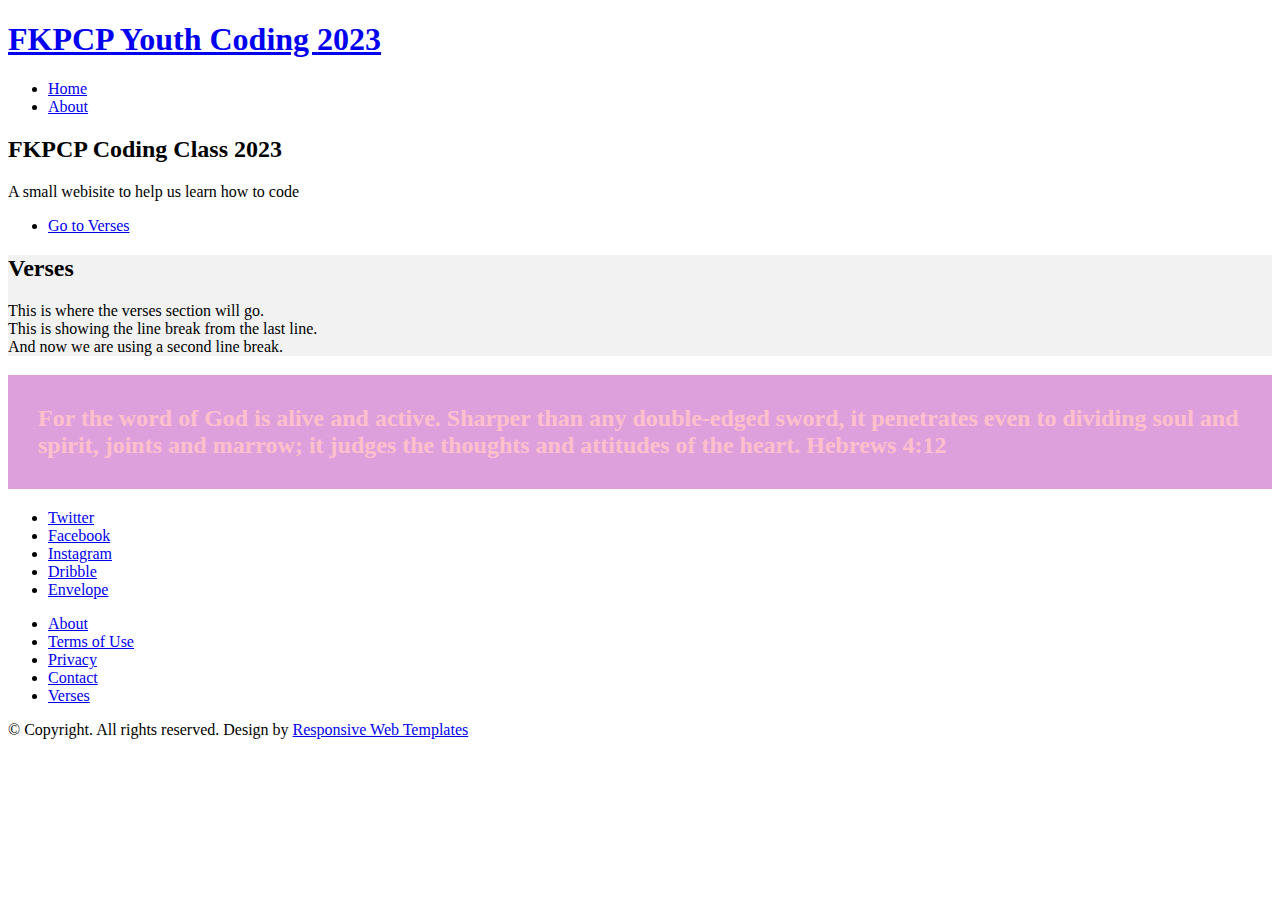
==== index.html @ e1b589cd "Finished my homework" ====
<!DOCTYPE HTML>

<html>
<head>
    <title>My Coding Project</title>
    <meta http-equiv="content-type" content="text/html; charset=utf-8"/>
    <meta name="description" content=""/>
    <meta name="keywords" content=""/>
    <!--[if lte IE 8]>
    <script src="css/ie/html5shiv.js"></script><![endif]-->
    <script src="js/jquery.min.js"></script>
    <script src="js/jquery.dropotron.min.js"></script>
    <script src="js/jquery.scrollgress.min.js"></script>
    <script src="js/jquery.scrolly.min.js"></script>
    <script src="js/jquery.slidertron.min.js"></script>
    <script src="js/skel.min.js"></script>
    <script src="js/skel-layers.min.js"></script>
    <script src="js/init.js"></script>
    <noscript>
        <link rel="stylesheet" href="css/skel.css"/>
        <link rel="stylesheet" href="css/style.css"/>
        <link rel="stylesheet" href="css/style-xlarge.css"/>
        <link rel="stylesheet" href="./styles.css"/>
    </noscript>
    <!--[if lte IE 9]>
    <link rel="stylesheet" href="css/ie/v9.css"/><![endif]-->
    <!--[if lte IE 8]>
    <link rel="stylesheet" href="css/ie/v8.css"/><![endif]-->
</head>
<body class="landing">

<!-- Header DO NOT CHANGE -->
<header id="header" class="alt skel-layers-fixed">
    <h1><a href="index.html">FKPCP Youth Coding <span>2023</span></a></h1>
    <nav id="nav">
        <ul>
            <li><a href="index.html">Home</a></li>
            <li><a href="about.html">About</a></li>
        </ul>
    </nav>
</header>

<!-- Banner -->
<section id="banner">
    <div class="inner">
        <!-- C.1-1 -->
        <h2>FKPCP Coding Class 2023</h2>
        <!-- C.1-2 -->
        <p>A small webisite to help us learn how to code</p>
        <ul class="actions">
            <li><a href="#verses" class="button big scrolly">Go to Verses</a></li>
        </ul>
    </div>
</section>
<!-- Verses -->
<section id="verses" class="wrapper" style="background: #f2f2f2;">
    <div class="container">
        <!-- H.2-EC Create the submission form, verse columns and headers -->
        <!-- C.1-5 -->
        <header class="major">
            <!-- C.1-3 -->
            <h2>Verses</h2>
            <!-- C.1-4 -->
            <p>This is where the verses section will go.<br> This is showing the line break from the last line.<br> And now we are using a second line break.</p>
            <!-- C.2-1 -->
            <!-- <input type="submit" value="Click this button to add a verse!" onclick="addVerse()"> -->
        </header>
    </div>
</section>

<!-- Lower Banner -->
<!-- C.1-8 -->
<div class="inspirational-verse">
    <!-- C.1-6 -->
    <h2 style ="color: pink; background-color: plum; padding: 30px;"">For the word of God is alive and active. Sharper than any double-edged sword, it penetrates even to dividing
        soul and spirit, joints and marrow; it judges the thoughts and attitudes of the heart. Hebrews 4:12</h2>
</div>

<!-- Footer -->
<!-- C.1-7 -->
<footer id="footer">
    <ul class="icons">
        <li><a href="#" class="icon fa-twitter"><span class="label">Twitter</span></a></li>
        <li><a href="#" class="icon fa-facebook"><span class="label">Facebook</span></a></li>
        <li><a href="#" class="icon fa-instagram"><span class="label">Instagram</span></a></li>
        <li><a href="#" class="icon fa-dribble"><span class="label">Dribble</span></a></li>
        <li><a href="#" class="icon fa-envelope"><span class="label">Envelope</span></a></li>
    </ul>
    <ul class="menu">
        <li><a href="about.html">About</a></li>
        <li><a href="#">Terms of Use</a></li>
        <li><a href="#">Privacy</a></li>
        <li><a href="#">Contact</a></li>
        <li><a href="#verses">Verses</a></li>
    </ul>
    <span class="copyright">&copy; Copyright. All rights reserved. Design by <a href="http://www.html5webtemplates.co.uk">Responsive Web Templates</a></span>
</footer>
</body>
</html>

<script>
    // H.2-1: Create a global variable to hold the number of verses we have on our page

    function addVerse() {
        // H.2-2: Increment the number of verses we have on our page
        printTheNumberOfVerses();
        printOddOrEven();
    }

    function printTheNumberOfVerses() {
        // H.2-3: log statement should print the total number of verses
        console.log("This should print the number of verses there are")
    }

    function printOddOrEven() {
        // H.2-4: log statement should print "even" or "odd"
        console.log("This should print even or odd depending on how many verses there are")
    }
</script>
---- styles.css ----
/*C.1-8*/
.inspirational-verse {
  "text-align: center; border-radius: 10px;"
}
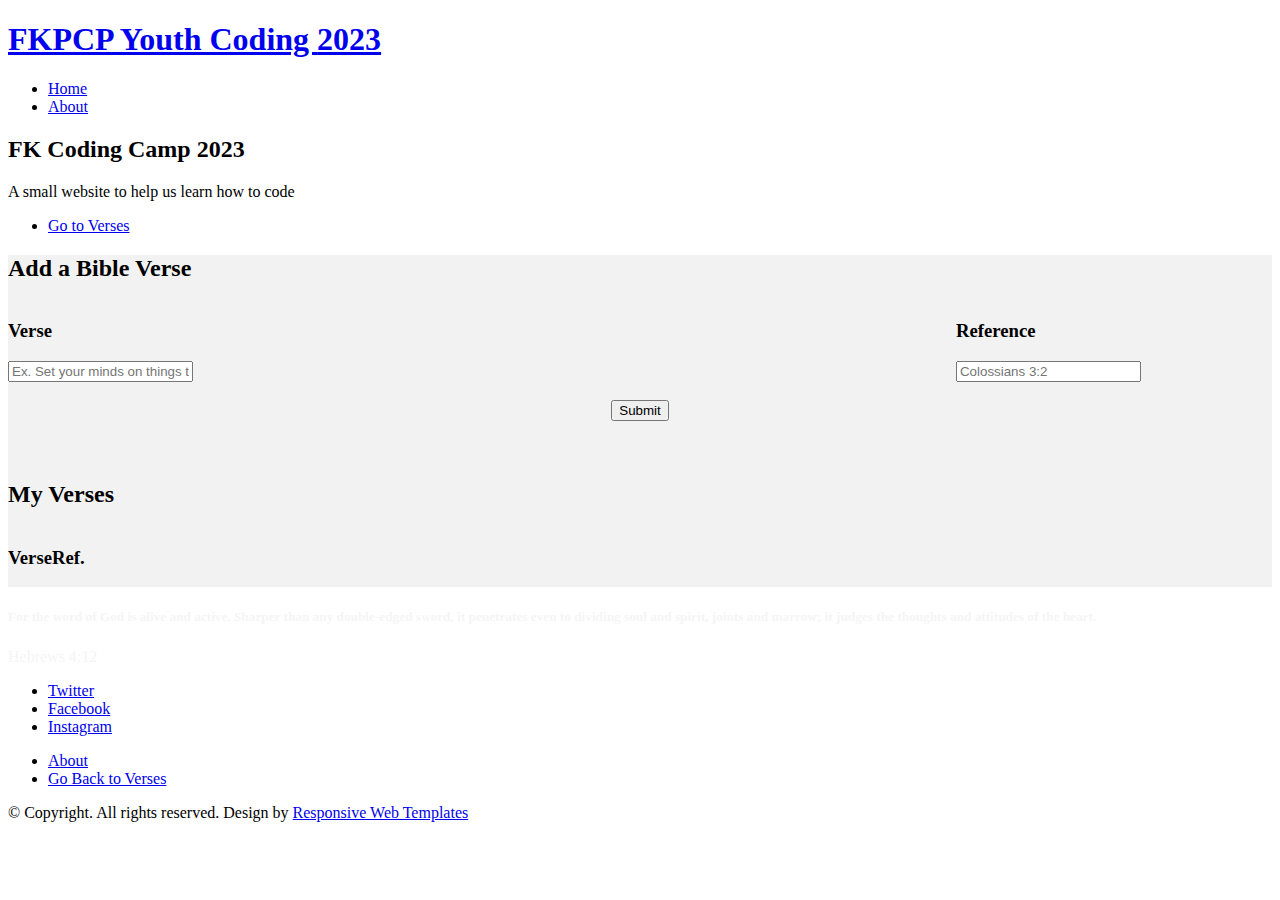
==== commit d913ad79: "Merge remote-tracking branch 'origin/master' into pre-2" ====
--- a/index.html
+++ b/index.html
@@ -43,10 +43,8 @@
 <!-- Banner -->
 <section id="banner">
     <div class="inner">
-        <!-- C.1-1 -->
-        <h2>FKPCP Coding Class 2023</h2>
-        <!-- C.1-2 -->
-        <p>A small webisite to help us learn how to code</p>
+        <h2>FK Coding Camp 2023</h2>
+        <p>A small website to help us learn how to code</p>
         <ul class="actions">
             <li><a href="#verses" class="button big scrolly">Go to Verses</a></li>
         </ul>
@@ -55,43 +53,67 @@
 <!-- Verses -->
 <section id="verses" class="wrapper" style="background: #f2f2f2;">
     <div class="container">
-        <!-- H.2-EC Create the submission form, verse columns and headers -->
-        <!-- C.1-5 -->
         <header class="major">
-            <!-- C.1-3 -->
-            <h2>Verses</h2>
-            <!-- C.1-4 -->
-            <p>This is where the verses section will go.<br> This is showing the line break from the last line.<br> And now we are using a second line break.</p>
-            <!-- C.2-1 -->
-            <!-- <input type="submit" value="Click this button to add a verse!" onclick="addVerse()"> -->
+            <h2>Add a Bible Verse</h2>
         </header>
+        <div style="display: flex; flex-flow: row wrap">
+            <div style="width: 70%">
+                <h3>Verse</h3>
+                <input type="text" id="verse-content-form" name="verse-content"
+                       placeholder="Ex. Set your minds on things that are above, not on things that are on earth.">
+            </div>
+            <div style="width: 5%">
+            </div>
+            <div style="width: 25%">
+                <h3>Reference</h3>
+                <input type="text" id="verse-ref-form" name="verse-ref" placeholder="Colossians 3:2"><br><br>
+            </div>
+        </div>
+        <div style="text-align: center; margin-bottom: 60px;">
+            <input type="submit" value="Submit" onclick="addVerse()">
+        </div>
+    </div>
+    <div id="my-verses" class="container">
+        <!-- Column Headings -->
+        <header class="major">
+            <h2>My Verses</h2>
+        </header>
+        <div id="verse-table-header" style="display: flex">
+            <div class="col-header first-col">
+                <h3>Verse</h3>
+            </div>
+            <div class="col-header second-col">
+                <h3>Ref.</h3>
+            </div>
+            <div class="col-header third-col">
+                <h3></h3>
+            </div>
+        </div>
+
+        <!-- Verses -->
+        <div class="verses">
+        </div>
     </div>
 </section>
 
 <!-- Lower Banner -->
-<!-- C.1-8 -->
 <div class="inspirational-verse">
-    <!-- C.1-6 -->
-    <h2 style ="color: pink; background-color: plum; padding: 30px;"">For the word of God is alive and active. Sharper than any double-edged sword, it penetrates even to dividing
-        soul and spirit, joints and marrow; it judges the thoughts and attitudes of the heart. Hebrews 4:12</h2>
+    <h5 style="color: whitesmoke">For the word of God is alive and active. Sharper than any double-edged sword, it
+        penetrates even to dividing soul and spirit, joints and marrow; it judges the thoughts and attitudes of the
+        heart.</h5>
+    <p style="color: whitesmoke; margin: 0">Hebrews 4:12</p>
 </div>
 
 <!-- Footer -->
-<!-- C.1-7 -->
 <footer id="footer">
     <ul class="icons">
-        <li><a href="#" class="icon fa-twitter"><span class="label">Twitter</span></a></li>
-        <li><a href="#" class="icon fa-facebook"><span class="label">Facebook</span></a></li>
-        <li><a href="#" class="icon fa-instagram"><span class="label">Instagram</span></a></li>
-        <li><a href="#" class="icon fa-dribble"><span class="label">Dribble</span></a></li>
-        <li><a href="#" class="icon fa-envelope"><span class="label">Envelope</span></a></li>
+        <li><a href="https://twitter.com" class="icon fa-twitter"><span class="label">Twitter</span></a></li>
+        <li><a href="https://facebook.com" class="icon fa-facebook"><span class="label">Facebook</span></a></li>
+        <li><a href="https://instagram.com" class="icon fa-instagram"><span class="label">Instagram</span></a></li>
     </ul>
     <ul class="menu">
         <li><a href="about.html">About</a></li>
-        <li><a href="#">Terms of Use</a></li>
-        <li><a href="#">Privacy</a></li>
-        <li><a href="#">Contact</a></li>
-        <li><a href="#verses">Verses</a></li>
+        <li><a href="#verses">Go Back to Verses</a></li>
     </ul>
     <span class="copyright">&copy; Copyright. All rights reserved. Design by <a href="http://www.html5webtemplates.co.uk">Responsive Web Templates</a></span>
 </footer>
@@ -99,21 +121,58 @@
 </html>
 
 <script>
-    // H.2-1: Create a global variable to hold the number of verses we have on our page
+    var numberOfVerses = 0;
 
     function addVerse() {
-        // H.2-2: Increment the number of verses we have on our page
-        printTheNumberOfVerses();
-        printOddOrEven();
+        numberOfVerses++;
+        let verseContentText = $("#verse-ref-form").val()
+        let verseReferenceText = $("#verse-content-form").val()
+        let backgroundStyle = "";
+        if (numberOfVerses % 2 === 0) {
+            backgroundStyle = "even-background";
+        } else {
+            backgroundStyle = "odd-background"
+        }
+        if (verseContentText && verseReferenceText) {
+            $(".verses").append(
+                `<div style="display: flex;">
+                <div class="verses-table">
+                    <div id="verse-content-${numberOfVerses}" class="verses-table-cell first-col ${backgroundStyle}" onclick="toggleVisibility(firstElementChild)">
+                        <p id="${numberOfVerses}-content" style="margin: 0">${verseContentText}</p>
+                    </div>
+                    <div id="verse-reference-${numberOfVerses}" class="verses-table-cell second-col ${backgroundStyle}" onclick="toggleVisibility(firstElementChild)">
+                        <p id="${numberOfVerses}-reference" style="margin: 0">${verseReferenceText}</p>
+                    </div>
+                    <div id="icons-${numberOfVerses}" class="verses-table-cell third-col">
+                        <span id="${numberOfVerses}-show" class="icon fa-eye show" onclick="showOrHideWhenClicked(id, 'show')"></span>
+                        <span id="${numberOfVerses}-hide" class="icon fa-eye-slash hide" onclick="showOrHideWhenClicked(id, 'hide')"></span>
+                    </div>
+                </div>
+            </div>`
+            );
+        }
+        $("#verse-ref-form").val("")
+        $("#verse-content-form").val("")
     }
 
-    function printTheNumberOfVerses() {
-        // H.2-3: log statement should print the total number of verses
-        console.log("This should print the number of verses there are")
+    function showOrHideWhenClicked(showButtonFullId, showOrHide) {
+        let verseNumber = showButtonFullId.split(`-${showOrHide}`)[0]
+        let contentElement = document.getElementById(`${verseNumber}-content`)
+        let referenceElement = document.getElementById(`${verseNumber}-reference`)
+        if (showOrHide === "show") {
+            contentElement.style.visibility = "visible";
+            referenceElement.style.visibility = "visible";
+        } else if (showOrHide === "hide") {
+            contentElement.style.visibility = "hidden";
+            referenceElement.style.visibility = "hidden";
+        }
     }
 
-    function printOddOrEven() {
-        // H.2-4: log statement should print "even" or "odd"
-        console.log("This should print even or odd depending on how many verses there are")
+    function toggleVisibility(childElement) {
+        if (childElement.style.visibility === "hidden") {
+            childElement.style.visibility = "visible"
+        } else {
+            childElement.style.visibility = "hidden"
+        }
     }
 </script>--- a/styles.css
+++ b/styles.css
@@ -1,4 +1,76 @@
-/*C.1-8*/
 .inspirational-verse {
-  "text-align: center; border-radius: 10px;"
+    text-align: center;
+    background-color: #FF8889;
+    padding-top: 2rem;
+    padding-bottom: 2rem;
+    margin-right: 2rem;
+    margin-left: 2rem;
+    margin-top: 5rem;
+    border-radius: 10px;
+}
+
+/* Table columns */
+.col-header {
+    text-align: center
+}
+
+.first-col {
+    width: 65%;
+    height: 100%;
+    display: flex;
+    flex-direction: column;
+    justify-content: center;
+    cursor: pointer;
+}
+
+.second-col {
+    width: 20%;
+    height: 100%;
+    display: flex;
+    flex-direction: column;
+    justify-content: center;
+    margin-left: 5px;
+    cursor: pointer;
+}
+
+.third-col {
+    width: 15%;
+    height: 100%;
+    display: flex;
+    flex-direction: column;
+    justify-content: center;
+}
+
+/* Verses Section Styling */
+.verses-table {
+    display: flex;
+    flex: 1 1 100%;
+    margin: 0 0 1em 0;
+    padding: 0;
+}
+
+.verses-table-cell {
+    box-sizing: border-box;
+    flex-grow: 1;
+    padding: 1em 1em;
+    overflow: hidden;
+    list-style: none;
+}
+
+.show {
+    cursor: pointer;
+    width: fit-content;
+}
+
+.hide {
+    cursor: pointer;
+    width: fit-content;
+}
+
+.odd-background {
+    background-color: aliceblue;
+}
+
+.even-background {
+    background-color: rgb(255, 238, 211);
 }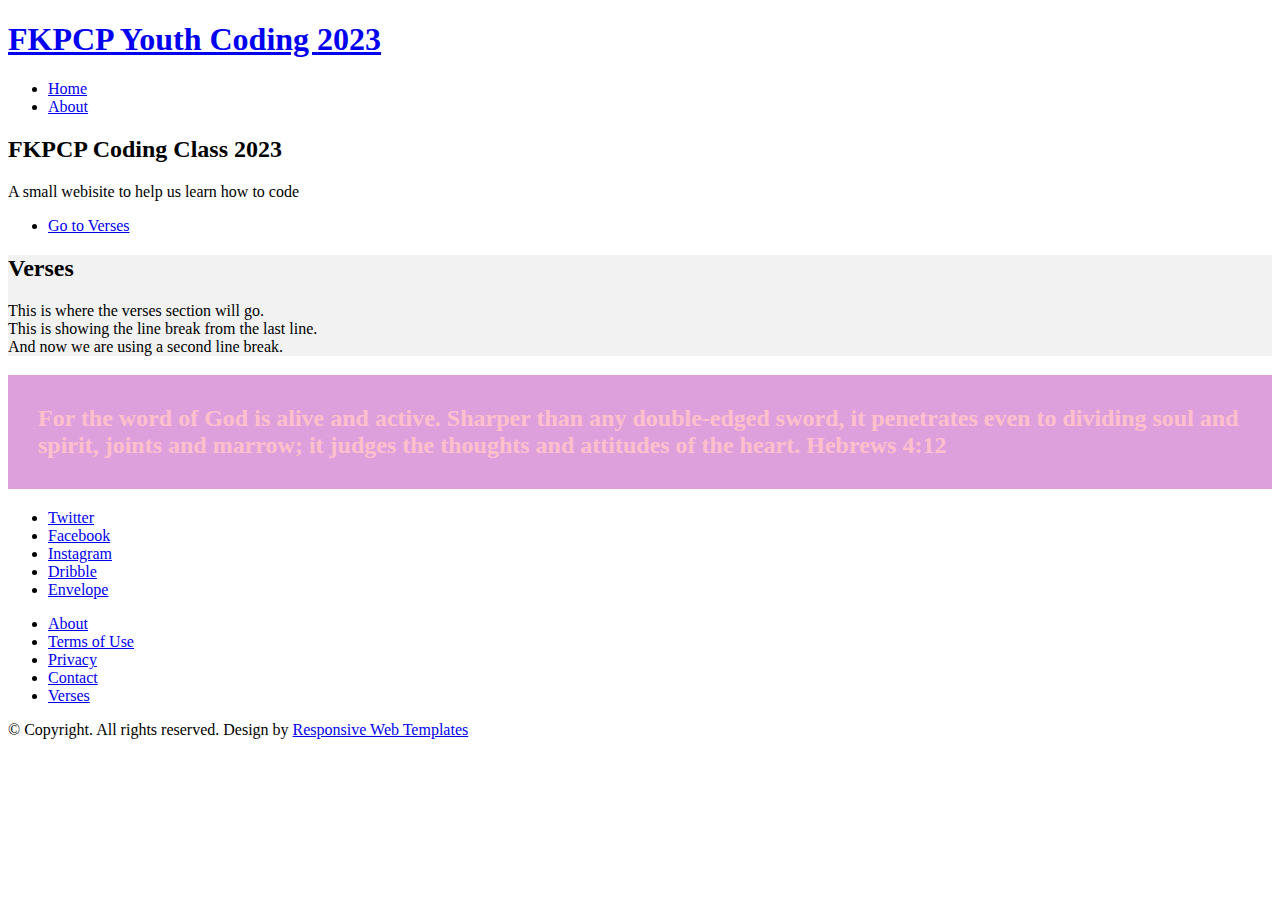
==== commit 29b6dc4c: "brought over homework" ====
--- a/index.html
+++ b/index.html
@@ -1,178 +1,119 @@
-<!DOCTYPE HTML>
-
-<html>
-<head>
-    <title>My Coding Project</title>
-    <meta http-equiv="content-type" content="text/html; charset=utf-8"/>
-    <meta name="description" content=""/>
-    <meta name="keywords" content=""/>
-    <!--[if lte IE 8]>
-    <script src="css/ie/html5shiv.js"></script><![endif]-->
-    <script src="js/jquery.min.js"></script>
-    <script src="js/jquery.dropotron.min.js"></script>
-    <script src="js/jquery.scrollgress.min.js"></script>
-    <script src="js/jquery.scrolly.min.js"></script>
-    <script src="js/jquery.slidertron.min.js"></script>
-    <script src="js/skel.min.js"></script>
-    <script src="js/skel-layers.min.js"></script>
-    <script src="js/init.js"></script>
-    <noscript>
-        <link rel="stylesheet" href="css/skel.css"/>
-        <link rel="stylesheet" href="css/style.css"/>
-        <link rel="stylesheet" href="css/style-xlarge.css"/>
-        <link rel="stylesheet" href="./styles.css"/>
-    </noscript>
-    <!--[if lte IE 9]>
-    <link rel="stylesheet" href="css/ie/v9.css"/><![endif]-->
-    <!--[if lte IE 8]>
-    <link rel="stylesheet" href="css/ie/v8.css"/><![endif]-->
-</head>
-<body class="landing">
-
-<!-- Header DO NOT CHANGE -->
-<header id="header" class="alt skel-layers-fixed">
-    <h1><a href="index.html">FKPCP Youth Coding <span>2023</span></a></h1>
-    <nav id="nav">
-        <ul>
-            <li><a href="index.html">Home</a></li>
-            <li><a href="about.html">About</a></li>
-        </ul>
-    </nav>
-</header>
-
-<!-- Banner -->
-<section id="banner">
-    <div class="inner">
-        <h2>FK Coding Camp 2023</h2>
-        <p>A small website to help us learn how to code</p>
-        <ul class="actions">
-            <li><a href="#verses" class="button big scrolly">Go to Verses</a></li>
-        </ul>
-    </div>
-</section>
-<!-- Verses -->
-<section id="verses" class="wrapper" style="background: #f2f2f2;">
-    <div class="container">
-        <header class="major">
-            <h2>Add a Bible Verse</h2>
-        </header>
-        <div style="display: flex; flex-flow: row wrap">
-            <div style="width: 70%">
-                <h3>Verse</h3>
-                <input type="text" id="verse-content-form" name="verse-content"
-                       placeholder="Ex. Set your minds on things that are above, not on things that are on earth.">
-            </div>
-            <div style="width: 5%">
-            </div>
-            <div style="width: 25%">
-                <h3>Reference</h3>
-                <input type="text" id="verse-ref-form" name="verse-ref" placeholder="Colossians 3:2"><br><br>
-            </div>
-        </div>
-        <div style="text-align: center; margin-bottom: 60px;">
-            <input type="submit" value="Submit" onclick="addVerse()">
-        </div>
-    </div>
-    <div id="my-verses" class="container">
-        <!-- Column Headings -->
-        <header class="major">
-            <h2>My Verses</h2>
-        </header>
-        <div id="verse-table-header" style="display: flex">
-            <div class="col-header first-col">
-                <h3>Verse</h3>
-            </div>
-            <div class="col-header second-col">
-                <h3>Ref.</h3>
-            </div>
-            <div class="col-header third-col">
-                <h3></h3>
-            </div>
-        </div>
-
-        <!-- Verses -->
-        <div class="verses">
-        </div>
-    </div>
-</section>
-
-<!-- Lower Banner -->
-<div class="inspirational-verse">
-    <h5 style="color: whitesmoke">For the word of God is alive and active. Sharper than any double-edged sword, it
-        penetrates even to dividing soul and spirit, joints and marrow; it judges the thoughts and attitudes of the
-        heart.</h5>
-    <p style="color: whitesmoke; margin: 0">Hebrews 4:12</p>
-</div>
-
-<!-- Footer -->
-<footer id="footer">
-    <ul class="icons">
-        <li><a href="https://twitter.com" class="icon fa-twitter"><span class="label">Twitter</span></a></li>
-        <li><a href="https://facebook.com" class="icon fa-facebook"><span class="label">Facebook</span></a></li>
-        <li><a href="https://instagram.com" class="icon fa-instagram"><span class="label">Instagram</span></a></li>
-    </ul>
-    <ul class="menu">
-        <li><a href="about.html">About</a></li>
-        <li><a href="#verses">Go Back to Verses</a></li>
-    </ul>
-    <span class="copyright">&copy; Copyright. All rights reserved. Design by <a href="http://www.html5webtemplates.co.uk">Responsive Web Templates</a></span>
-</footer>
-</body>
-</html>
-
-<script>
-    var numberOfVerses = 0;
-
-    function addVerse() {
-        numberOfVerses++;
-        let verseContentText = $("#verse-ref-form").val()
-        let verseReferenceText = $("#verse-content-form").val()
-        let backgroundStyle = "";
-        if (numberOfVerses % 2 === 0) {
-            backgroundStyle = "even-background";
-        } else {
-            backgroundStyle = "odd-background"
-        }
-        if (verseContentText && verseReferenceText) {
-            $(".verses").append(
-                `<div style="display: flex;">
-                <div class="verses-table">
-                    <div id="verse-content-${numberOfVerses}" class="verses-table-cell first-col ${backgroundStyle}" onclick="toggleVisibility(firstElementChild)">
-                        <p id="${numberOfVerses}-content" style="margin: 0">${verseContentText}</p>
-                    </div>
-                    <div id="verse-reference-${numberOfVerses}" class="verses-table-cell second-col ${backgroundStyle}" onclick="toggleVisibility(firstElementChild)">
-                        <p id="${numberOfVerses}-reference" style="margin: 0">${verseReferenceText}</p>
-                    </div>
-                    <div id="icons-${numberOfVerses}" class="verses-table-cell third-col">
-                        <span id="${numberOfVerses}-show" class="icon fa-eye show" onclick="showOrHideWhenClicked(id, 'show')"></span>
-                        <span id="${numberOfVerses}-hide" class="icon fa-eye-slash hide" onclick="showOrHideWhenClicked(id, 'hide')"></span>
-                    </div>
-                </div>
-            </div>`
-            );
-        }
-        $("#verse-ref-form").val("")
-        $("#verse-content-form").val("")
-    }
-
-    function showOrHideWhenClicked(showButtonFullId, showOrHide) {
-        let verseNumber = showButtonFullId.split(`-${showOrHide}`)[0]
-        let contentElement = document.getElementById(`${verseNumber}-content`)
-        let referenceElement = document.getElementById(`${verseNumber}-reference`)
-        if (showOrHide === "show") {
-            contentElement.style.visibility = "visible";
-            referenceElement.style.visibility = "visible";
-        } else if (showOrHide === "hide") {
-            contentElement.style.visibility = "hidden";
-            referenceElement.style.visibility = "hidden";
-        }
-    }
-
-    function toggleVisibility(childElement) {
-        if (childElement.style.visibility === "hidden") {
-            childElement.style.visibility = "visible"
-        } else {
-            childElement.style.visibility = "hidden"
-        }
-    }
+<!DOCTYPE HTML>
+
+<html>
+<head>
+    <title>My Coding Project</title>
+    <meta http-equiv="content-type" content="text/html; charset=utf-8"/>
+    <meta name="description" content=""/>
+    <meta name="keywords" content=""/>
+    <!--[if lte IE 8]>
+    <script src="css/ie/html5shiv.js"></script><![endif]-->
+    <script src="js/jquery.min.js"></script>
+    <script src="js/jquery.dropotron.min.js"></script>
+    <script src="js/jquery.scrollgress.min.js"></script>
+    <script src="js/jquery.scrolly.min.js"></script>
+    <script src="js/jquery.slidertron.min.js"></script>
+    <script src="js/skel.min.js"></script>
+    <script src="js/skel-layers.min.js"></script>
+    <script src="js/init.js"></script>
+    <noscript>
+        <link rel="stylesheet" href="css/skel.css"/>
+        <link rel="stylesheet" href="css/style.css"/>
+        <link rel="stylesheet" href="css/style-xlarge.css"/>
+        <link rel="stylesheet" href="./styles.css"/>
+    </noscript>
+    <!--[if lte IE 9]>
+    <link rel="stylesheet" href="css/ie/v9.css"/><![endif]-->
+    <!--[if lte IE 8]>
+    <link rel="stylesheet" href="css/ie/v8.css"/><![endif]-->
+</head>
+<body class="landing">
+
+<!-- Header DO NOT CHANGE -->
+<header id="header" class="alt skel-layers-fixed">
+    <h1><a href="index.html">FKPCP Youth Coding <span>2023</span></a></h1>
+    <nav id="nav">
+        <ul>
+            <li><a href="index.html">Home</a></li>
+            <li><a href="about.html">About</a></li>
+        </ul>
+    </nav>
+</header>
+
+<!-- Banner -->
+<section id="banner">
+    <div class="inner">
+        <!-- C.1-1 -->
+        <h2>FKPCP Coding Class 2023</h2>
+        <!-- C.1-2 -->
+        <p>A small webisite to help us learn how to code</p>
+        <ul class="actions">
+            <li><a href="#verses" class="button big scrolly">Go to Verses</a></li>
+        </ul>
+    </div>
+</section>
+<!-- Verses -->
+<section id="verses" class="wrapper" style="background: #f2f2f2;">
+    <div class="container">
+        <!-- H.2-EC Create the submission form, verse columns and headers -->
+        <!-- C.1-5 -->
+        <header class="major">
+            <!-- C.1-3 -->
+            <h2>Verses</h2>
+            <!-- C.1-4 -->
+            <p>This is where the verses section will go.<br> This is showing the line break from the last line.<br> And now we are using a second line break.</p>
+            <!-- C.2-1 -->
+            <!-- <input type="submit" value="Click this button to add a verse!" onclick="addVerse()"> -->
+        </header>
+    </div>
+</section>
+
+<!-- Lower Banner -->
+<!-- C.1-8 -->
+<div class="inspirational-verse">
+    <!-- C.1-6 -->
+    <h2 style ="color: pink; background-color: plum; padding: 30px;"">For the word of God is alive and active. Sharper than any double-edged sword, it penetrates even to dividing
+        soul and spirit, joints and marrow; it judges the thoughts and attitudes of the heart. Hebrews 4:12</h2>
+</div>
+
+<!-- Footer -->
+<!-- C.1-7 -->
+<footer id="footer">
+    <ul class="icons">
+        <li><a href="#" class="icon fa-twitter"><span class="label">Twitter</span></a></li>
+        <li><a href="#" class="icon fa-facebook"><span class="label">Facebook</span></a></li>
+        <li><a href="#" class="icon fa-instagram"><span class="label">Instagram</span></a></li>
+        <li><a href="#" class="icon fa-dribble"><span class="label">Dribble</span></a></li>
+        <li><a href="#" class="icon fa-envelope"><span class="label">Envelope</span></a></li>
+    </ul>
+    <ul class="menu">
+        <li><a href="about.html">About</a></li>
+        <li><a href="#">Terms of Use</a></li>
+        <li><a href="#">Privacy</a></li>
+        <li><a href="#">Contact</a></li>
+        <li><a href="#verses">Verses</a></li>
+    </ul>
+    <span class="copyright">&copy; Copyright. All rights reserved. Design by <a href="http://www.html5webtemplates.co.uk">Responsive Web Templates</a></span>
+</footer>
+</body>
+</html>
+
+<script>
+    // H.2-1: Create a global variable to hold the number of verses we have on our page
+
+    function addVerse() {
+        // H.2-2: Increment the number of verses we have on our page
+        printTheNumberOfVerses();
+        printOddOrEven();
+    }
+
+    function printTheNumberOfVerses() {
+        // H.2-3: log statement should print the total number of verses
+        console.log("This should print the number of verses there are")
+    }
+
+    function printOddOrEven() {
+        // H.2-4: log statement should print "even" or "odd"
+        console.log("This should print even or odd depending on how many verses there are")
+    }
 </script>--- a/styles.css
+++ b/styles.css
@@ -1,12 +1,6 @@
+/*C.1-8*/
 .inspirational-verse {
-    text-align: center;
-    background-color: #FF8889;
-    padding-top: 2rem;
-    padding-bottom: 2rem;
-    margin-right: 2rem;
-    margin-left: 2rem;
-    margin-top: 5rem;
-    border-radius: 10px;
+  "text-align: center; border-radius: 10px;"
 }
 
 /* Table columns */
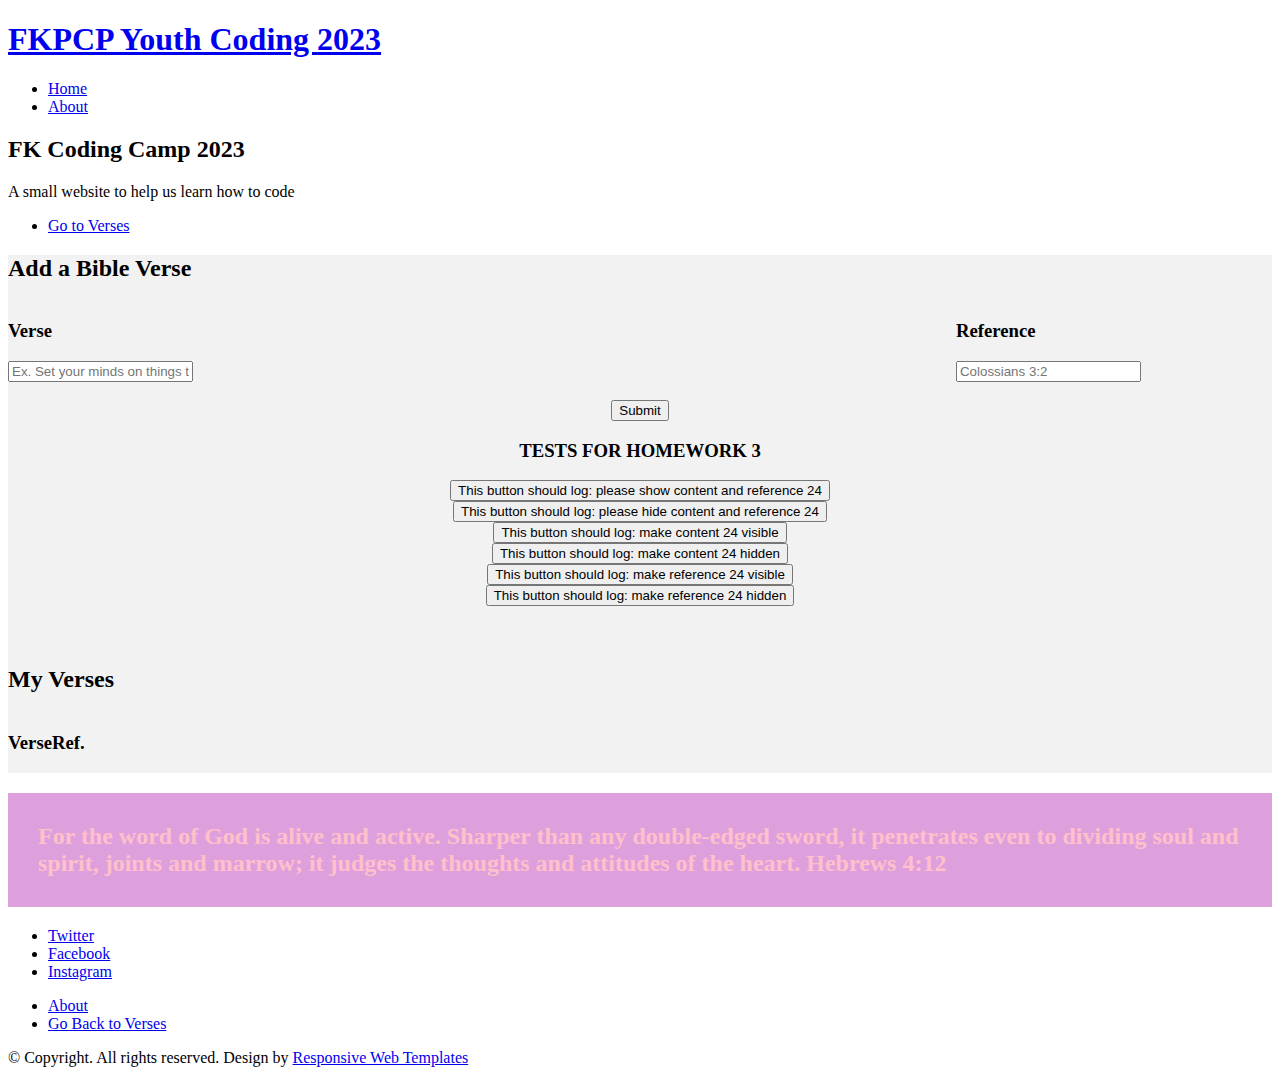
==== commit a34eabe6: "ready for homework" ====
--- a/index.html
+++ b/index.html
@@ -1,119 +1,208 @@
-<!DOCTYPE HTML>
-
-<html>
-<head>
-    <title>My Coding Project</title>
-    <meta http-equiv="content-type" content="text/html; charset=utf-8"/>
-    <meta name="description" content=""/>
-    <meta name="keywords" content=""/>
-    <!--[if lte IE 8]>
-    <script src="css/ie/html5shiv.js"></script><![endif]-->
-    <script src="js/jquery.min.js"></script>
-    <script src="js/jquery.dropotron.min.js"></script>
-    <script src="js/jquery.scrollgress.min.js"></script>
-    <script src="js/jquery.scrolly.min.js"></script>
-    <script src="js/jquery.slidertron.min.js"></script>
-    <script src="js/skel.min.js"></script>
-    <script src="js/skel-layers.min.js"></script>
-    <script src="js/init.js"></script>
-    <noscript>
-        <link rel="stylesheet" href="css/skel.css"/>
-        <link rel="stylesheet" href="css/style.css"/>
-        <link rel="stylesheet" href="css/style-xlarge.css"/>
-        <link rel="stylesheet" href="./styles.css"/>
-    </noscript>
-    <!--[if lte IE 9]>
-    <link rel="stylesheet" href="css/ie/v9.css"/><![endif]-->
-    <!--[if lte IE 8]>
-    <link rel="stylesheet" href="css/ie/v8.css"/><![endif]-->
-</head>
-<body class="landing">
-
-<!-- Header DO NOT CHANGE -->
-<header id="header" class="alt skel-layers-fixed">
-    <h1><a href="index.html">FKPCP Youth Coding <span>2023</span></a></h1>
-    <nav id="nav">
-        <ul>
-            <li><a href="index.html">Home</a></li>
-            <li><a href="about.html">About</a></li>
-        </ul>
-    </nav>
-</header>
-
-<!-- Banner -->
-<section id="banner">
-    <div class="inner">
-        <!-- C.1-1 -->
-        <h2>FKPCP Coding Class 2023</h2>
-        <!-- C.1-2 -->
-        <p>A small webisite to help us learn how to code</p>
-        <ul class="actions">
-            <li><a href="#verses" class="button big scrolly">Go to Verses</a></li>
-        </ul>
-    </div>
-</section>
-<!-- Verses -->
-<section id="verses" class="wrapper" style="background: #f2f2f2;">
-    <div class="container">
-        <!-- H.2-EC Create the submission form, verse columns and headers -->
-        <!-- C.1-5 -->
-        <header class="major">
-            <!-- C.1-3 -->
-            <h2>Verses</h2>
-            <!-- C.1-4 -->
-            <p>This is where the verses section will go.<br> This is showing the line break from the last line.<br> And now we are using a second line break.</p>
-            <!-- C.2-1 -->
-            <!-- <input type="submit" value="Click this button to add a verse!" onclick="addVerse()"> -->
-        </header>
-    </div>
-</section>
-
-<!-- Lower Banner -->
-<!-- C.1-8 -->
+<!DOCTYPE HTML>
+
+<html>
+<head>
+    <title>My Coding Project</title>
+    <meta http-equiv="content-type" content="text/html; charset=utf-8"/>
+    <meta name="description" content=""/>
+    <meta name="keywords" content=""/>
+    <!--[if lte IE 8]>
+    <script src="css/ie/html5shiv.js"></script><![endif]-->
+    <script src="js/jquery.min.js"></script>
+    <script src="js/jquery.dropotron.min.js"></script>
+    <script src="js/jquery.scrollgress.min.js"></script>
+    <script src="js/jquery.scrolly.min.js"></script>
+    <script src="js/jquery.slidertron.min.js"></script>
+    <script src="js/skel.min.js"></script>
+    <script src="js/skel-layers.min.js"></script>
+    <script src="js/init.js"></script>
+    <noscript>
+        <link rel="stylesheet" href="css/skel.css"/>
+        <link rel="stylesheet" href="css/style.css"/>
+        <link rel="stylesheet" href="css/style-xlarge.css"/>
+        <link rel="stylesheet" href="./styles.css"/>
+    </noscript>
+    <!--[if lte IE 9]>
+    <link rel="stylesheet" href="css/ie/v9.css"/><![endif]-->
+    <!--[if lte IE 8]>
+    <link rel="stylesheet" href="css/ie/v8.css"/><![endif]-->
+</head>
+<body class="landing">
+
+<!-- Header DO NOT CHANGE -->
+<header id="header" class="alt skel-layers-fixed">
+    <h1><a href="index.html">FKPCP Youth Coding <span>2023</span></a></h1>
+    <nav id="nav">
+        <ul>
+            <li><a href="index.html">Home</a></li>
+            <li><a href="about.html">About</a></li>
+        </ul>
+    </nav>
+</header>
+
+<!-- Banner -->
+<section id="banner">
+    <div class="inner">
+        <h2>FK Coding Camp 2023</h2>
+        <p>A small website to help us learn how to code</p>
+        <ul class="actions">
+            <li><a href="#verses" class="button big scrolly">Go to Verses</a></li>
+        </ul>
+    </div>
+</section>
+<!-- Verses -->
+<section id="verses" class="wrapper" style="background: #f2f2f2;">
+    <div class="container">
+        <!-- H.2-EC Create the submission form, verse columns and headers -->
+        <header class="major">
+            <h2>Add a Bible Verse</h2>
+        </header>
+        <div style="display: flex; flex-flow: row wrap">
+            <div style="width: 70%">
+                <h3>Verse</h3>
+                <input type="text" id="verse-content-form" name="verse-content"
+                       placeholder="Ex. Set your minds on things that are above, not on things that are on earth.">
+            </div>
+            <div style="width: 5%">
+            </div>
+            <div style="width: 25%">
+                <h3>Reference</h3>
+                <input type="text" id="verse-ref-form" name="verse-ref" placeholder="Colossians 3:2"><br><br>
+            </div>
+        </div>
+        <!-- H.3 -->
+        <div style="text-align: center; margin-bottom: 60px;">
+            <input type="submit" value="Submit" onclick="addVerse()">
+            <br>
+            <H3> TESTS FOR HOMEWORK 3 </H3>
+            <input id="test1" type="submit">
+            <br>
+            <input id="test2" type="submit">
+            <br>
+            <input id="test3" type="submit">
+            <br>
+            <input id="test4" type="submit">
+            <br>
+            <input id="test5" type="submit">
+            <br>
+            <input id="test6" type="submit">
+        </div>
+    </div>
+    <div id="my-verses" class="container">
+        <!-- Column Headings -->
+        <header class="major">
+            <h2>My Verses</h2>
+        </header>
+        <div id="verse-table-header" style="display: flex">
+            <div class="col-header first-col">
+                <h3>Verse</h3>
+            </div>
+            <div class="col-header second-col">
+                <h3>Ref.</h3>
+            </div>
+            <div class="col-header third-col">
+                <h3></h3>
+            </div>
+        </div>
+    </div>
+</section>
+
+<!-- Lower Banner -->
 <div class="inspirational-verse">
     <!-- C.1-6 -->
     <h2 style ="color: pink; background-color: plum; padding: 30px;"">For the word of God is alive and active. Sharper than any double-edged sword, it penetrates even to dividing
         soul and spirit, joints and marrow; it judges the thoughts and attitudes of the heart. Hebrews 4:12</h2>
-</div>
-
-<!-- Footer -->
-<!-- C.1-7 -->
-<footer id="footer">
-    <ul class="icons">
-        <li><a href="#" class="icon fa-twitter"><span class="label">Twitter</span></a></li>
-        <li><a href="#" class="icon fa-facebook"><span class="label">Facebook</span></a></li>
-        <li><a href="#" class="icon fa-instagram"><span class="label">Instagram</span></a></li>
-        <li><a href="#" class="icon fa-dribble"><span class="label">Dribble</span></a></li>
-        <li><a href="#" class="icon fa-envelope"><span class="label">Envelope</span></a></li>
-    </ul>
-    <ul class="menu">
-        <li><a href="about.html">About</a></li>
-        <li><a href="#">Terms of Use</a></li>
-        <li><a href="#">Privacy</a></li>
-        <li><a href="#">Contact</a></li>
-        <li><a href="#verses">Verses</a></li>
-    </ul>
-    <span class="copyright">&copy; Copyright. All rights reserved. Design by <a href="http://www.html5webtemplates.co.uk">Responsive Web Templates</a></span>
-</footer>
-</body>
-</html>
-
-<script>
-    // H.2-1: Create a global variable to hold the number of verses we have on our page
-
-    function addVerse() {
-        // H.2-2: Increment the number of verses we have on our page
-        printTheNumberOfVerses();
-        printOddOrEven();
-    }
-
-    function printTheNumberOfVerses() {
-        // H.2-3: log statement should print the total number of verses
-        console.log("This should print the number of verses there are")
-    }
-
-    function printOddOrEven() {
-        // H.2-4: log statement should print "even" or "odd"
-        console.log("This should print even or odd depending on how many verses there are")
-    }
-</script>+</div>
+
+<!-- Footer -->
+<footer id="footer">
+    <ul class="icons">
+        <li><a href="https://twitter.com" class="icon fa-twitter"><span class="label">Twitter</span></a></li>
+        <li><a href="https://facebook.com" class="icon fa-facebook"><span class="label">Facebook</span></a></li>
+        <li><a href="https://instagram.com" class="icon fa-instagram"><span class="label">Instagram</span></a></li>
+    </ul>
+    <ul class="menu">
+        <li><a href="about.html">About</a></li>
+        <li><a href="#verses">Go Back to Verses</a></li>
+    </ul>
+    <span class="copyright">&copy; Copyright. All rights reserved. Design by <a href="http://www.html5webtemplates.co.uk">Responsive Web Templates</a></span>
+</footer>
+</body>
+</html>
+
+<script>
+    // Tests for H.3 DO NOT TOUCH
+    randomNumber = Math.floor(Math.random() * 100)
+    document.getElementById("test1").value = `This button should log: please show content and reference ${randomNumber}`;
+    document.getElementById("test1").onclick = function () {
+        showVerseContentAndReferenceWhenButtonClicked(`show-${randomNumber}`);
+    }
+    document.getElementById("test2").value = `This button should log: please hide content and reference ${randomNumber}`;
+    document.getElementById("test2").onclick = function () {
+        hideVerseContentAndReferenceWhenButtonClicked(`hide-${randomNumber}`);
+    }
+    document.getElementById("test3").value = `This button should log: make content ${randomNumber} visible`;
+    document.getElementById("test3").onclick = function () {
+        toggleVerseContentVisibility(`verse-content-${randomNumber}`, "hidden");
+    }
+    document.getElementById("test4").value = `This button should log: make content ${randomNumber} hidden`;
+    document.getElementById("test4").onclick = function () {
+        toggleVerseContentVisibility(`verse-content-${randomNumber}`, "visible");
+    }
+    document.getElementById("test5").value = `This button should log: make reference ${randomNumber} visible`;
+    document.getElementById("test5").onclick = function () {
+        toggleVerseReferenceVisibility(`verse-reference-${randomNumber}`, "hidden");
+    }
+    document.getElementById("test6").value = `This button should log: make reference ${randomNumber} hidden`;
+    document.getElementById("test6").onclick = function () {
+        toggleVerseReferenceVisibility(`verse-reference-${randomNumber}`, "visible");
+    }
+    // End of Tests for H.3
+
+    // H.2-1: Create a global variable to hold the number of verses we have on our page
+    var numberOfVerses = 0;
+
+    function addVerse() {
+        // H.2-2: Increment the number of verses we have on our page don't change the two lines below here
+        numberOfVerses = numberOfVerses + 1;
+        printTheNumberOfVerses();
+        printOddOrEven();
+    }
+
+    function printTheNumberOfVerses() {
+        // H.2-3: Change log statement should print the total number of verses
+        console.log("The number of verses is: " + numberOfVerses)
+    }
+
+    function printOddOrEven() {
+        // H.2-4: log statement should print "even" or "odd"
+        if (numberOfVerses % 2 === 0) {
+            console.log("The number of verses is even")
+        } else {
+            console.log("The number of verses is odd")
+        }
+    }
+
+    // H.3-1: write a function called `showVerseContentAndReferenceWhenButtonClicked` that does the following
+    // it takes in 1 string parameter. The parameter is the full id of the 'show' button
+    // @Param 1 is in the format "show-{number}" where {number} is the verse number
+    // when called, it prints ("verse and reference {number} should be shown")
+
+    // H.3-2: write a function called `hideVerseContentAndReferenceWhenButtonClicked` that does the following
+    // it takes in 1 string parameter. The parameter is the full id of the 'hide' button
+    // @Param 1 is in the format "hide-{number}" where {number} is the verse number
+    // when called, it prints ("verse and reference {number} should be hidden")
+
+    // H.3-3: write a function called `toggleVerseContentVisibility` that does the following
+    // it takes in 2 string parameters the first parameter is the full name of the verse content, the second is its visibility
+    // @Param 1 is in the format "verse-content-{number}" where {number} is the verse number
+    // @Param 2 is either "hidden" or "visible"
+    // when called, it prints ("make content {number} {newVisibility}") where {newVisibility} is the opposite of @Param 2
+
+    // H.3-4: write a function called `toggleVerseReferenceVisibility` that does the following
+    // it takes in 2 string parameters the first parameter is the full name of the verse reference, the second is its visibility
+    // @Param 1 is in the format "verse-content-{number}" where {number} is the verse number
+    // @Param 2 is either "hidden" or "visible"
+    // when called, it prints ("make reference {number} {newVisibility}") where {newVisibility} is the opposite of @Param 2
+
+</script>
--- a/styles.css
+++ b/styles.css
@@ -1,8 +1,8 @@
-/*C.1-8*/
 .inspirational-verse {
   "text-align: center; border-radius: 10px;"
 }
 
+/*H.2-EC Create the submission form, verse columns and headers*/
 /* Table columns */
 .col-header {
     text-align: center
@@ -33,38 +33,4 @@
     display: flex;
     flex-direction: column;
     justify-content: center;
-}
-
-/* Verses Section Styling */
-.verses-table {
-    display: flex;
-    flex: 1 1 100%;
-    margin: 0 0 1em 0;
-    padding: 0;
-}
-
-.verses-table-cell {
-    box-sizing: border-box;
-    flex-grow: 1;
-    padding: 1em 1em;
-    overflow: hidden;
-    list-style: none;
-}
-
-.show {
-    cursor: pointer;
-    width: fit-content;
-}
-
-.hide {
-    cursor: pointer;
-    width: fit-content;
-}
-
-.odd-background {
-    background-color: aliceblue;
-}
-
-.even-background {
-    background-color: rgb(255, 238, 211);
 }